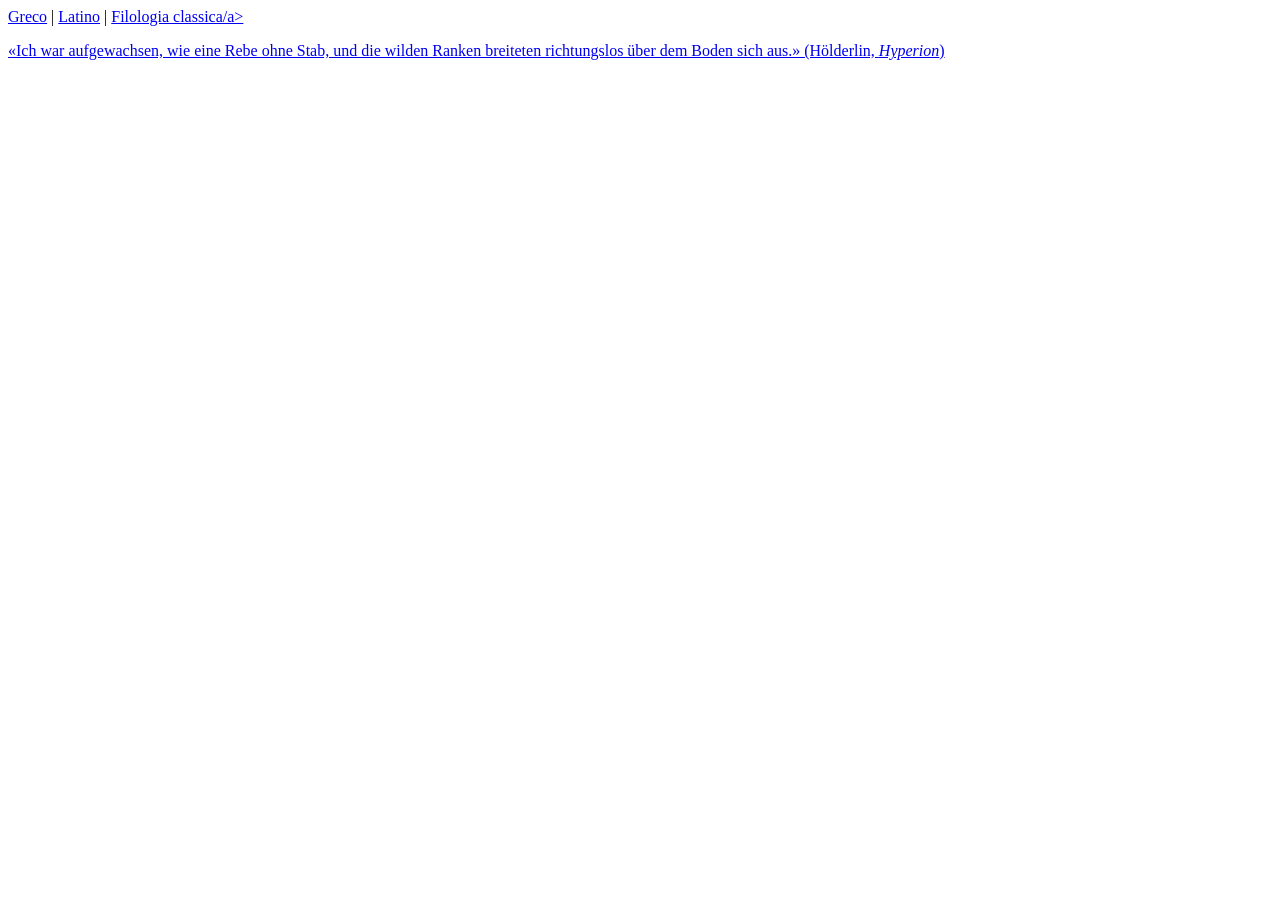
==== index.html @ cc980a8c "+ backlinks" ====
<!DOCTYPE html>
<html lang="en">

<head>
    <meta charset="UTF-8">
    <meta name="viewport" content="width=device-width, initial-scale=1.0">
    <title>Homepage</title>
    <link href="style.css" rel="stylesheet">
</head>

<body>
    <a href="pages/greco.html">Greco</a> |
    <a href="pages/latino.html">Latino</a> |
    <a href="pages/filclass.html">Filologia classica/a>

    <p>«Ich war aufgewachsen, wie eine Rebe ohne Stab, und die wilden Ranken breiteten richtungslos über dem Boden sich
        aus.» (Hölderlin, <em>Hyperion</em>)</p>
</body>

</html>
---- style.css ----
h4 {margin-bottom: 0;
    }
    
    .indent1 {
        display: inline-block;
        margin-left: 48px;
    }

    .indent2 {
        display: inline-block;
        margin-left: 96px;
        
    }

    .indent3 {
        display: inline-block;
        margin-left: 144px;
        ;
    }
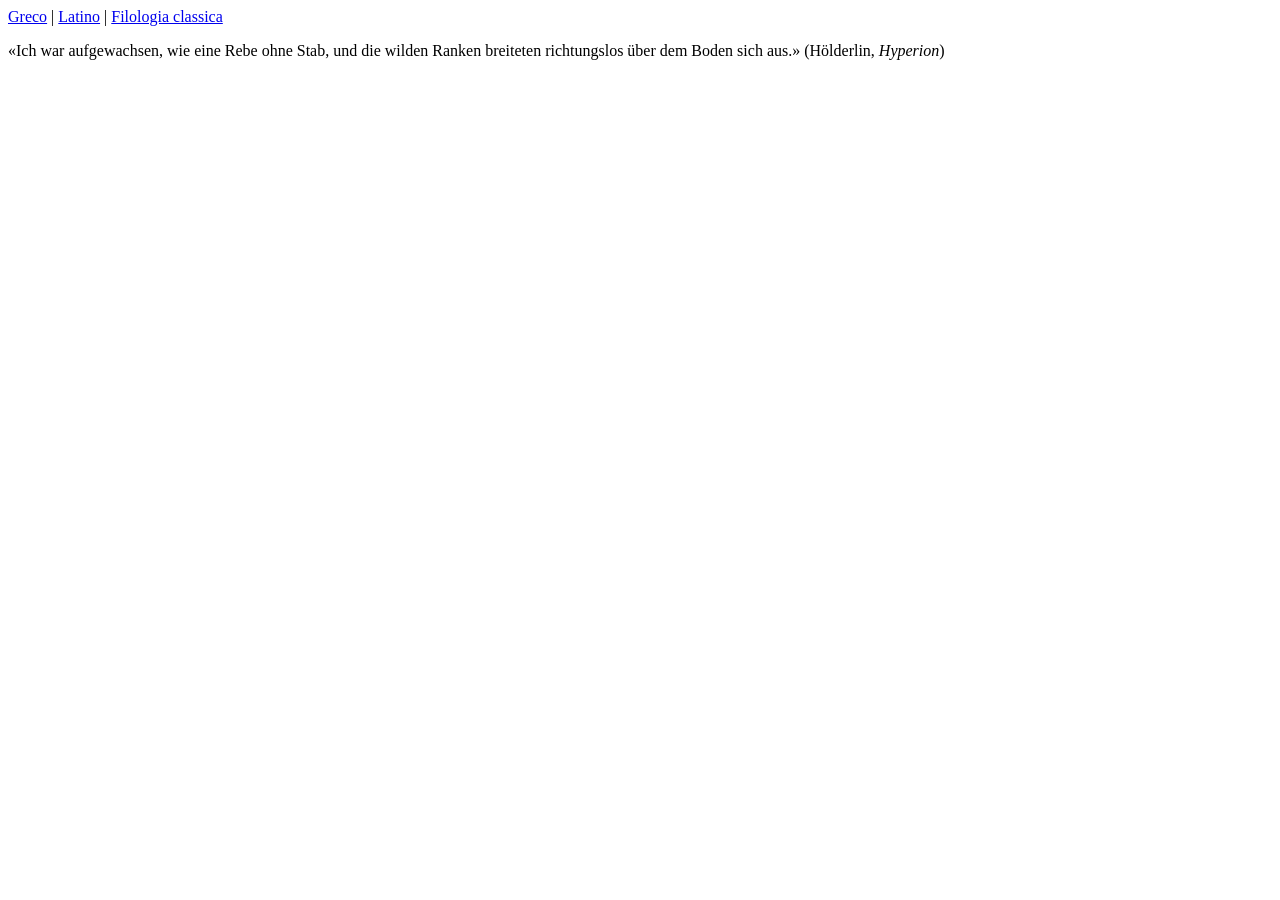
==== commit 324789e6: "fixes" ====
--- a/index.html
+++ b/index.html
@@ -11,7 +11,7 @@
 <body>
     <a href="pages/greco.html">Greco</a> |
     <a href="pages/latino.html">Latino</a> |
-    <a href="pages/filclass.html">Filologia classica/a>
+    <a href="pages/filclass.html">Filologia classica </a>
 
     <p>«Ich war aufgewachsen, wie eine Rebe ohne Stab, und die wilden Ranken breiteten richtungslos über dem Boden sich
         aus.» (Hölderlin, <em>Hyperion</em>)</p>
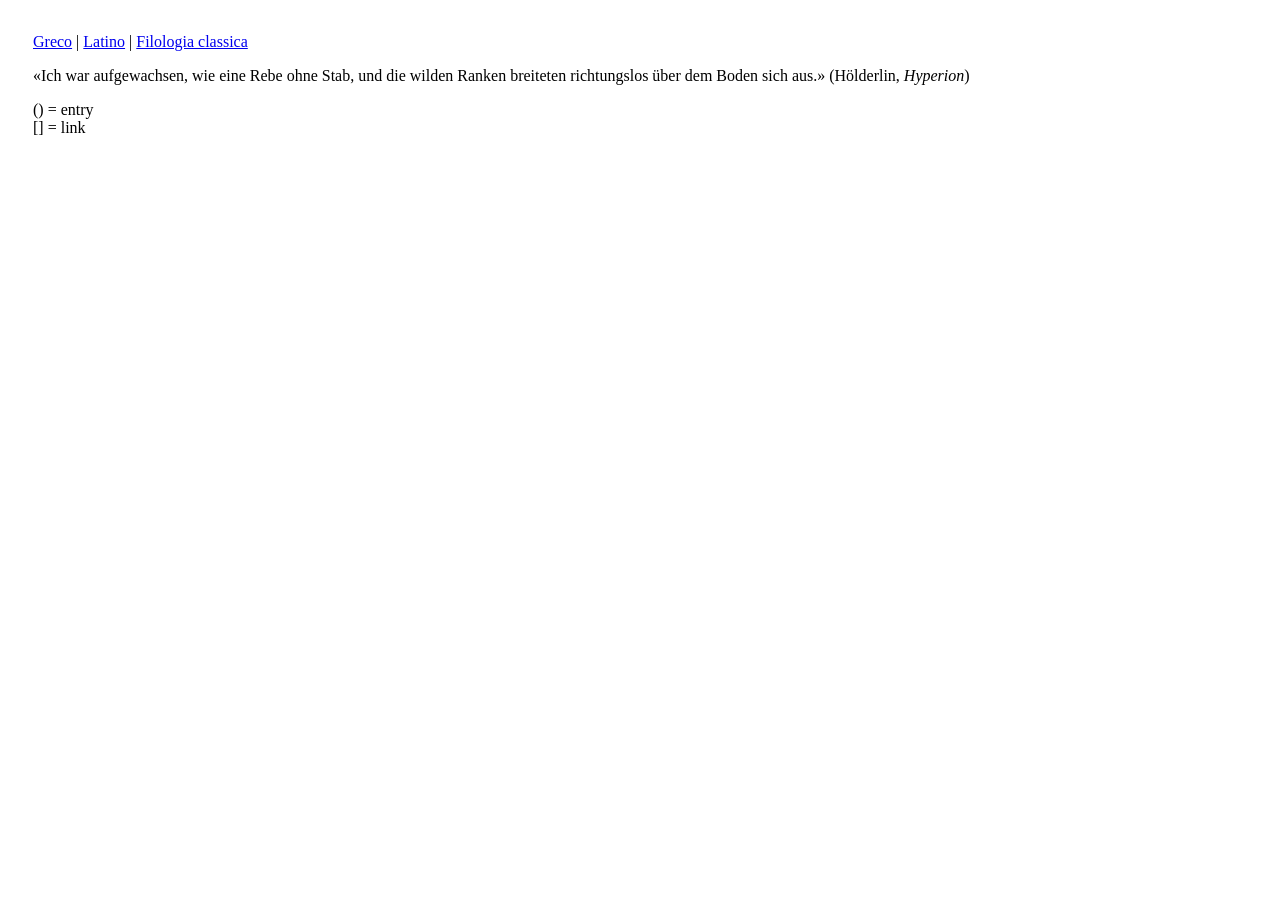
==== commit 35464ea1: "fixes" ====
--- a/index.html
+++ b/index.html
@@ -15,6 +15,11 @@
 
     <p>«Ich war aufgewachsen, wie eine Rebe ohne Stab, und die wilden Ranken breiteten richtungslos über dem Boden sich
         aus.» (Hölderlin, <em>Hyperion</em>)</p>
+
+    <p>() = entry <br>
+       [] = link <br>
+    </p>
 </body>
 
+
 </html>
--- a/style.css
+++ b/style.css
@@ -1,19 +1,17 @@
-    h4 {margin-bottom: 0;
+    body {
+    margin: 33px;
+    text-align: justify;
+
     }
-    
+
+    h3 {margin-bottom: 0px;
+        text-align: center;
+    }
+
+    h4 {margin-bottom: 0px;
+    }
+
     .indent1 {
         display: inline-block;
         margin-left: 48px;
     }
-
-    .indent2 {
-        display: inline-block;
-        margin-left: 96px;
-        
-    }
-
-    .indent3 {
-        display: inline-block;
-        margin-left: 144px;
-        ;
-    }
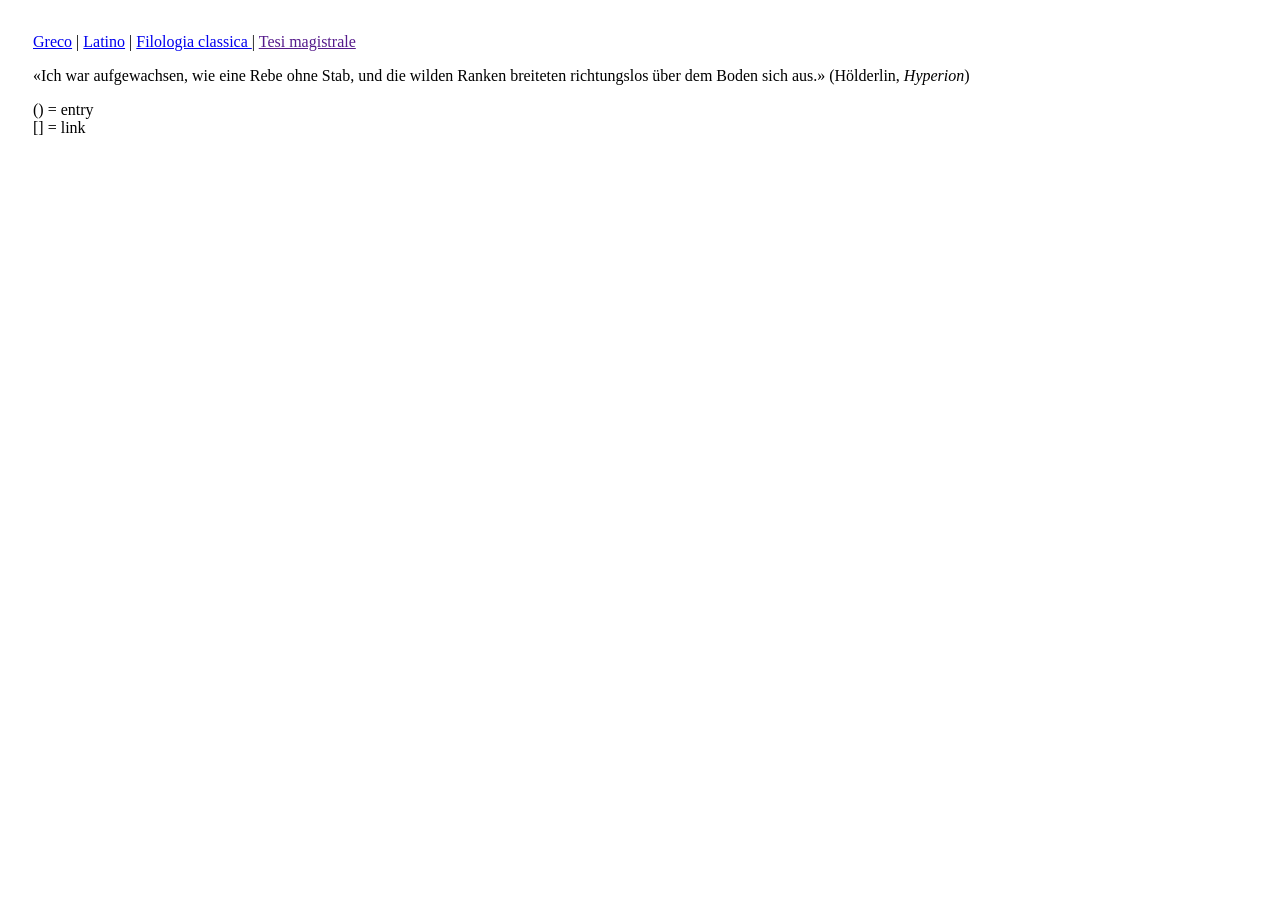
==== commit 386e2f00: "same stuff" ====
--- a/index.html
+++ b/index.html
@@ -11,7 +11,8 @@
 <body>
     <a href="pages/greco.html">Greco</a> |
     <a href="pages/latino.html">Latino</a> |
-    <a href="pages/filclass.html">Filologia classica </a>
+    <a href="pages/filclass.html">Filologia classica </a> |
+    <a href="">Tesi magistrale </a>
 
     <p>«Ich war aufgewachsen, wie eine Rebe ohne Stab, und die wilden Ranken breiteten richtungslos über dem Boden sich
         aus.» (Hölderlin, <em>Hyperion</em>)</p>
--- a/style.css
+++ b/style.css
@@ -11,7 +11,18 @@
     h4 {margin-bottom: 0px;
     }
 
+    ul {
+  list-style-type: none;
+}
+
+    /* 
     .indent1 {
         display: inline-block;
         margin-left: 48px;
     }
+     */
+
+.quote {
+    text-align: right;
+}
+
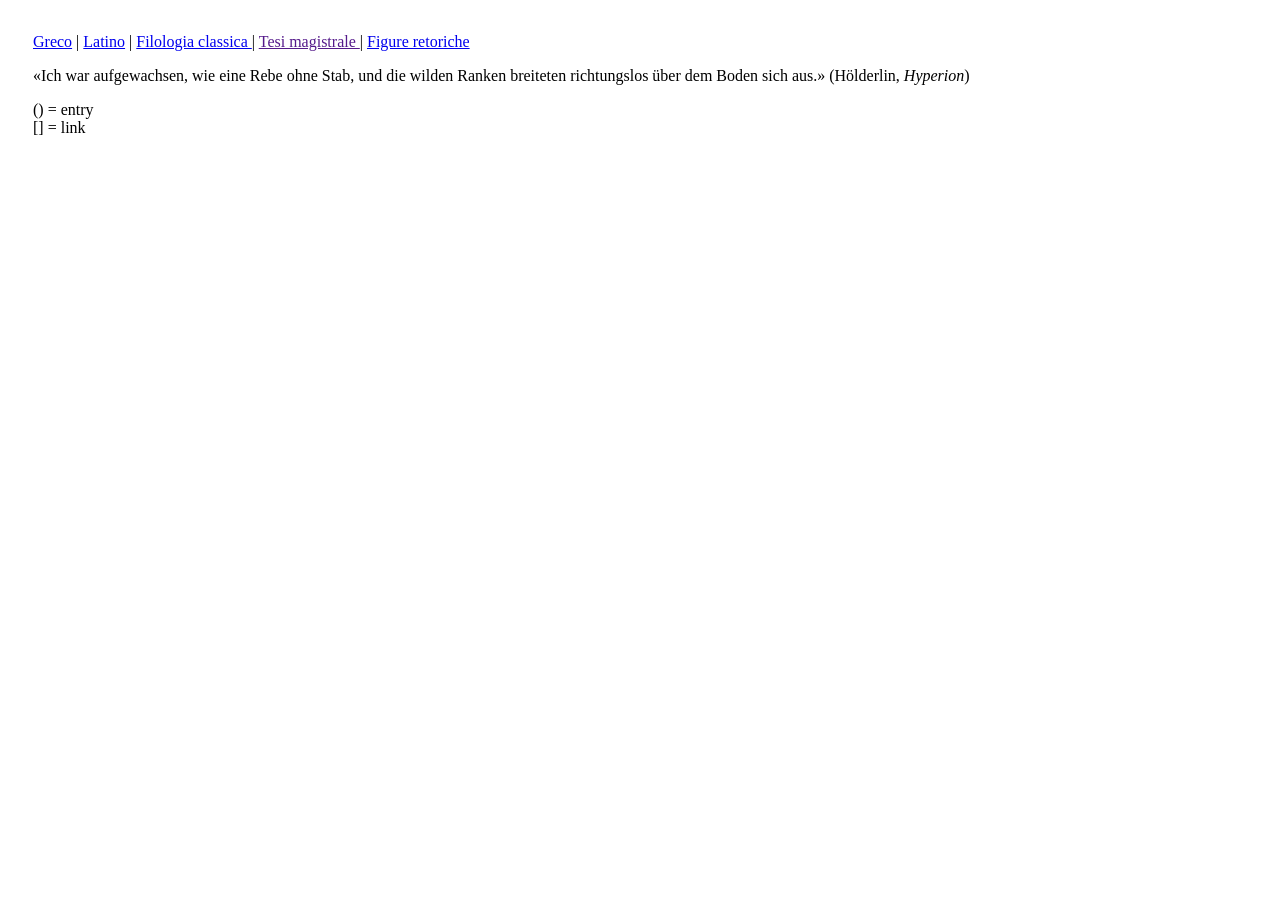
==== commit e6817b4c: "figret added" ====
--- a/index.html
+++ b/index.html
@@ -4,7 +4,7 @@
 <head>
     <meta charset="UTF-8">
     <meta name="viewport" content="width=device-width, initial-scale=1.0">
-    <title>Homepage</title>
+    <title>Premessa</title>
     <link href="style.css" rel="stylesheet">
 </head>
 
@@ -12,7 +12,8 @@
     <a href="pages/greco.html">Greco</a> |
     <a href="pages/latino.html">Latino</a> |
     <a href="pages/filclass.html">Filologia classica </a> |
-    <a href="">Tesi magistrale </a>
+    <a href="">Tesi magistrale </a> |
+    <a href="pages/figret.html">Figure retoriche</a>
 
     <p>«Ich war aufgewachsen, wie eine Rebe ohne Stab, und die wilden Ranken breiteten richtungslos über dem Boden sich
         aus.» (Hölderlin, <em>Hyperion</em>)</p>
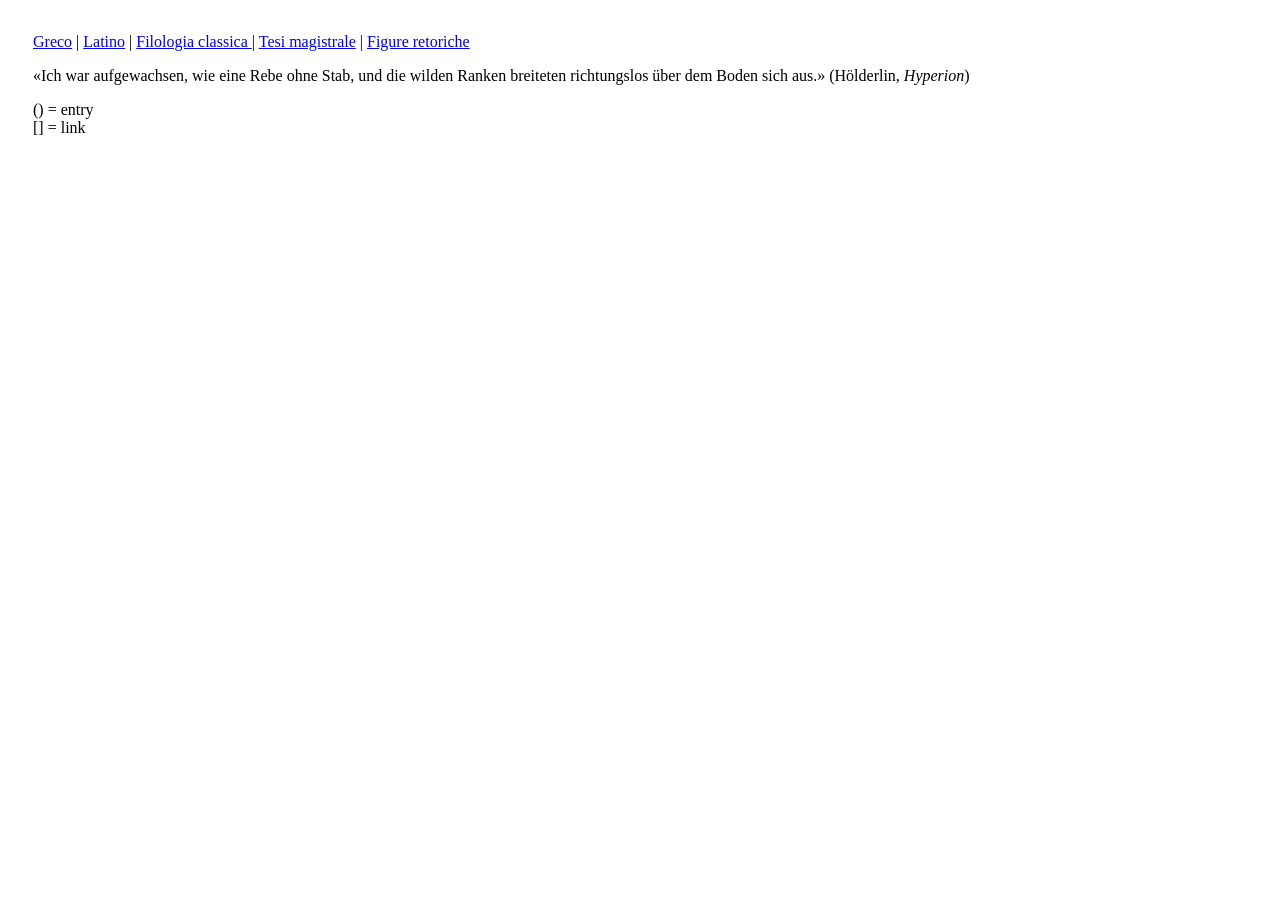
==== commit c3bb4a4f: "added new figret., box" ====
--- a/index.html
+++ b/index.html
@@ -12,7 +12,7 @@
     <a href="pages/greco.html">Greco</a> |
     <a href="pages/latino.html">Latino</a> |
     <a href="pages/filclass.html">Filologia classica </a> |
-    <a href="">Tesi magistrale </a> |
+    <a href="pages/tesimagistrale.html">Tesi magistrale</a> |
     <a href="pages/figret.html">Figure retoriche</a>
 
     <p>«Ich war aufgewachsen, wie eine Rebe ohne Stab, und die wilden Ranken breiteten richtungslos über dem Boden sich
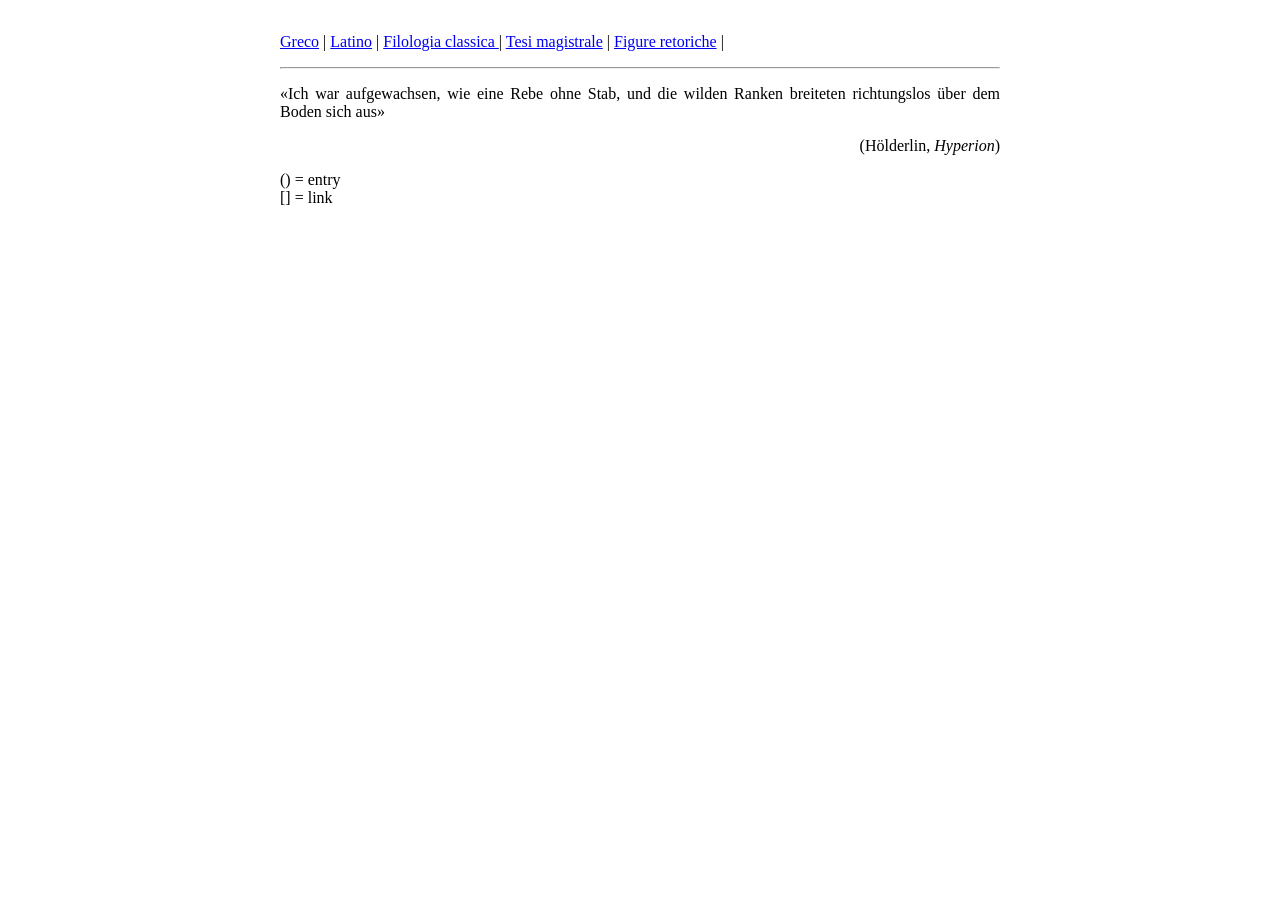
==== commit d8513676: "added branching lat-gr, numbering-method" ====
--- a/index.html
+++ b/index.html
@@ -4,24 +4,39 @@
 <head>
     <meta charset="UTF-8">
     <meta name="viewport" content="width=device-width, initial-scale=1.0">
+    <link href= "./style.css" rel="stylesheet">
     <title>Premessa</title>
-    <link href="style.css" rel="stylesheet">
+    
 </head>
+<style>
+    
+</style>
+<body>
+<div class="wrapper2">
+    <p>
+        <a href="pages/greco.html">Greco</a> | 
+        <a href="pages/latino.html">Latino</a> |
+        <a href="pages/filclass.html">Filologia classica </a> |
+        <a href="pages/tesimagistrale.html">Tesi magistrale</a> |
+        <a href="pages/figret.html">Figure retoriche</a> |
+    </p>
+    <hr>
 
-<body>
-    <a href="pages/greco.html">Greco</a> |
-    <a href="pages/latino.html">Latino</a> |
-    <a href="pages/filclass.html">Filologia classica </a> |
-    <a href="pages/tesimagistrale.html">Tesi magistrale</a> |
-    <a href="pages/figret.html">Figure retoriche</a>
-
-    <p>«Ich war aufgewachsen, wie eine Rebe ohne Stab, und die wilden Ranken breiteten richtungslos über dem Boden sich
-        aus.» (Hölderlin, <em>Hyperion</em>)</p>
+    <p>
+        «Ich war aufgewachsen, wie eine Rebe ohne Stab, und die wilden Ranken breiteten richtungslos über dem Boden sich
+        aus»
+        <div class="quote">(Hölderlin, <em>Hyperion</em>)</div>
+    </p>
 
     <p>() = entry <br>
        [] = link <br>
     </p>
+
+</div>        
 </body>
 
 
-</html>+
+</html>
+
+<!-- https://www.jefftk.com/p/preview-on-hover PREWIEW ON HOVER -->
--- a/style.css
+++ b/style.css
@@ -1,28 +1,69 @@
-    body {
-    margin: 33px;
-    text-align: justify;
+body {
+margin: 33px;
+text-align: justify;
 
-    }
-
-    h3 {margin-bottom: 0px;
-        text-align: center;
-    }
-
-    h4 {margin-bottom: 0px;
-    }
-
-    ul {
-  list-style-type: none;
 }
 
-    /* 
-    .indent1 {
-        display: inline-block;
-        margin-left: 48px;
-    }
-     */
+h3 {margin-bottom: 0px;
+    text-align: center;
+}
+
+h4 {margin-bottom: 0px;
+}
+
+ul {
+list-style-type: none;
+}
+
+/* 
+.indent1 {
+    display: inline-block;
+    margin-left: 48px;
+}
+    */
 
 .quote {
     text-align: right;
 }
 
+.box {
+        border-style: solid;
+        border-width: 1px;
+        padding: 10px;
+    }
+
+.two-column-layout {
+        display: grid;
+        gap: 17px;
+        grid-template-columns: 1fr 1fr; 
+
+}        
+
+.wrapper1 {
+
+    width: 1000px;
+    margin-left: auto;
+    margin-right: auto;
+}
+
+    .wrapper2 {
+
+        width: 720px;
+        margin-left: auto;
+        margin-right: auto;
+    }
+
+/* NUMBERING METHOD */
+.counter {
+    counter-reset: counter;
+}
+
+.numbering-method-§::before { 
+    counter-increment: counter;
+    content: "§" counter(counter) ". ";
+}
+
+.numbering-method-parenthesis::before { 
+    counter-increment: counter;
+    content: "(" counter(counter) ") ";
+}
